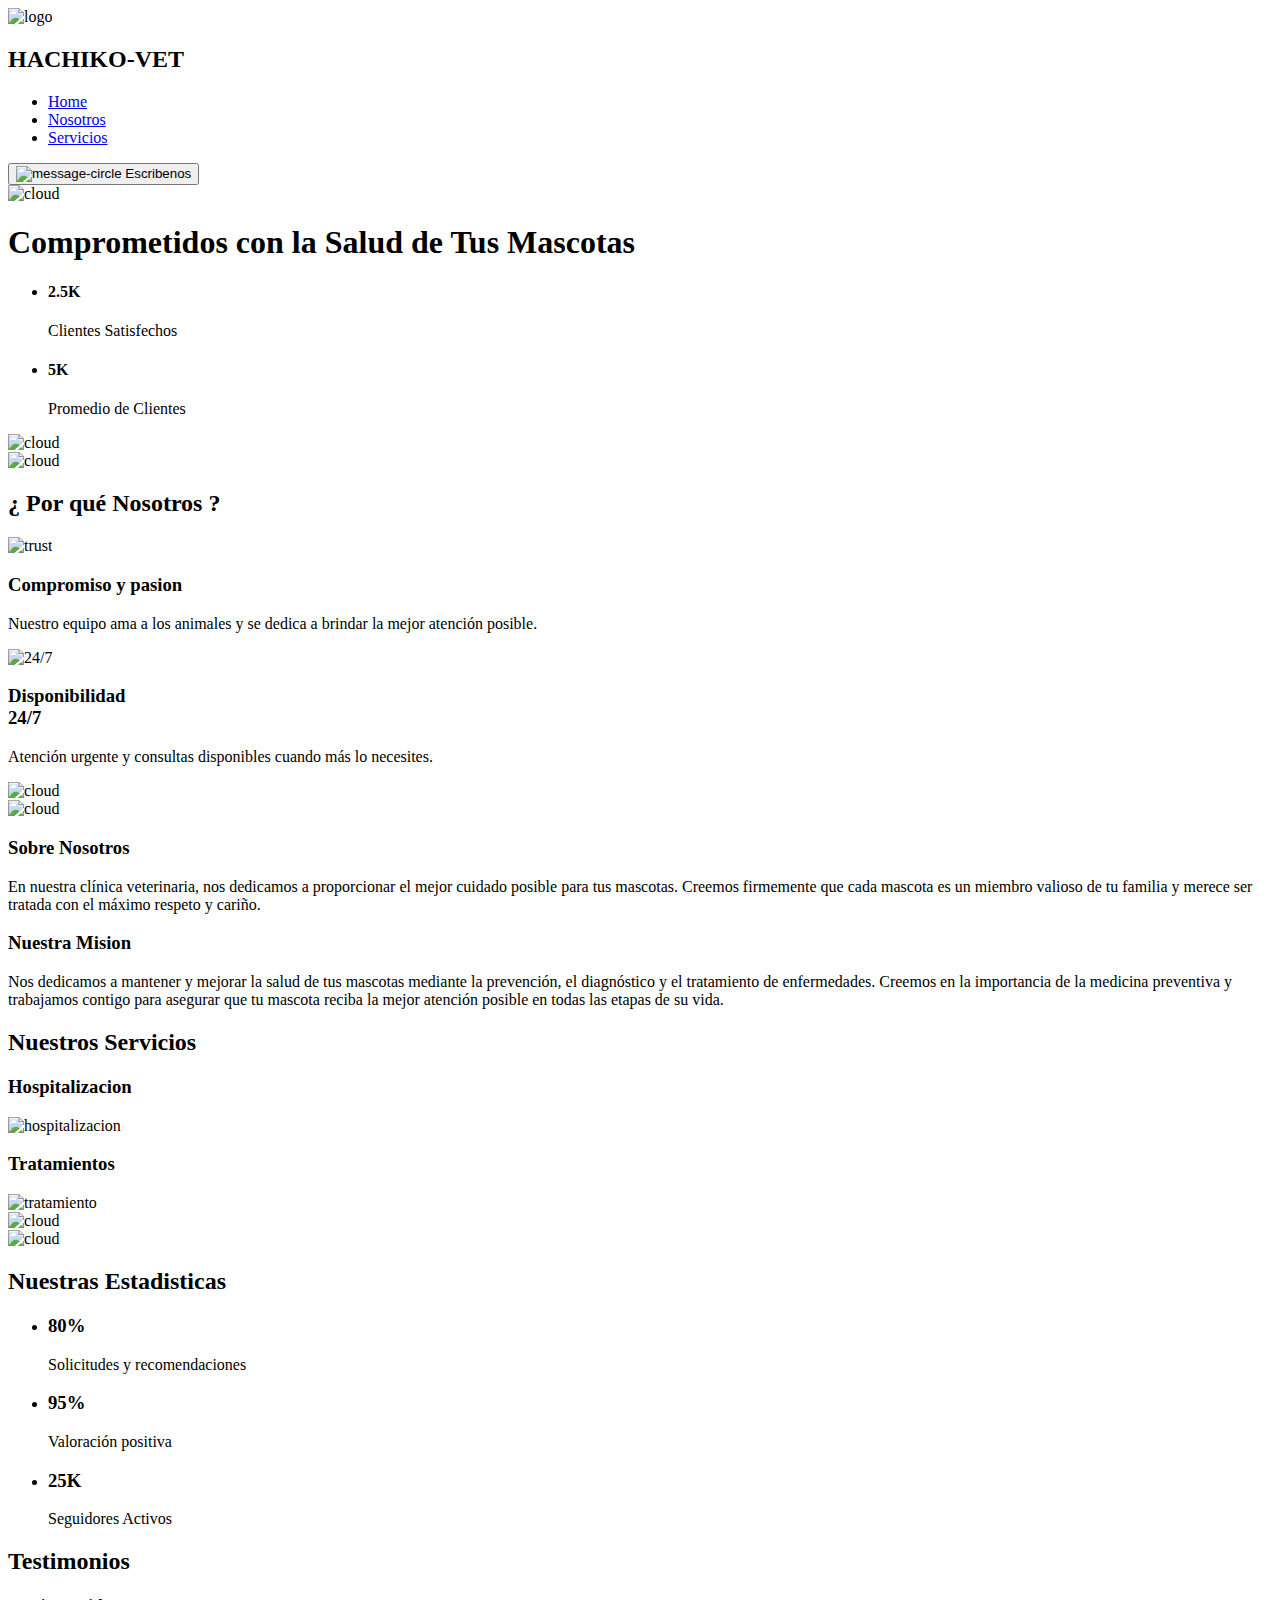
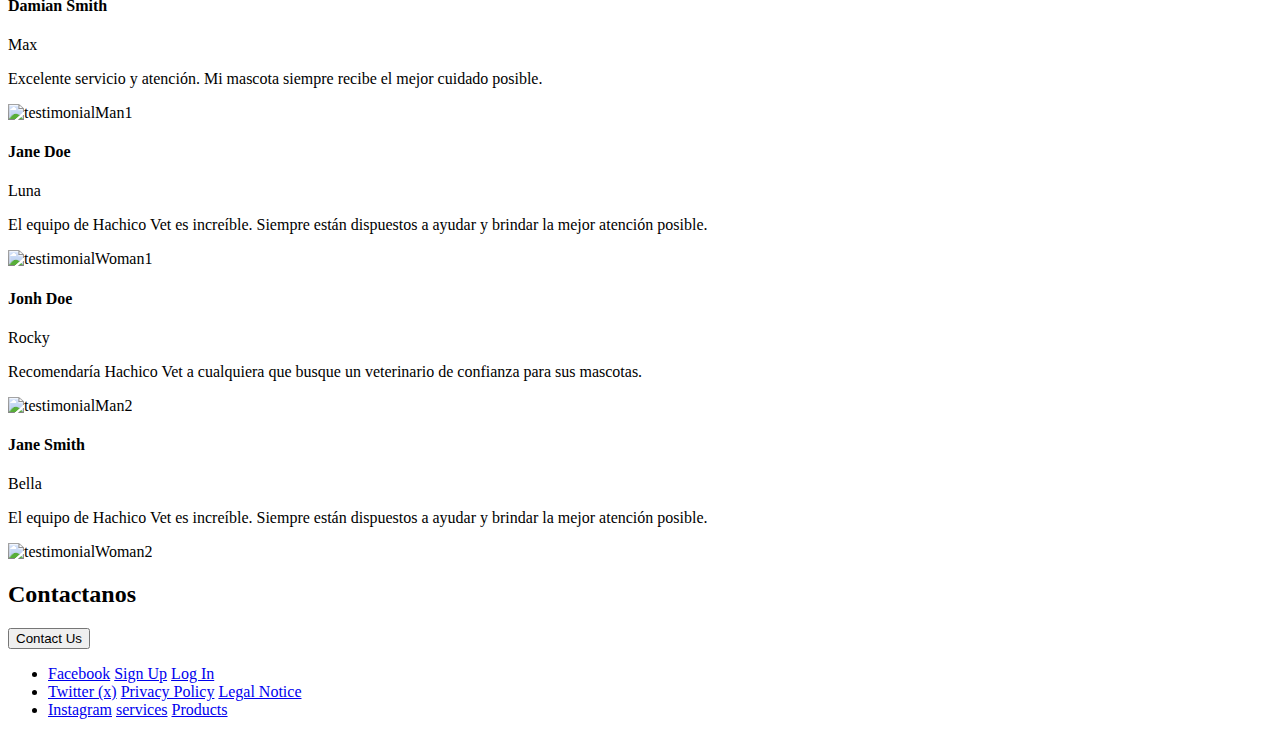
==== demo/src/main/resources/templates/index.html @ 3533dcbb "1.0" ====
<!DOCTYPE html>
<html lang="en">
<head>
    <meta charset="UTF-8">
    <meta name="viewport" content="width=device-width, initial-scale=1.0">
    <title>Hachico vet</title>
    <link rel="stylesheet" href=" /css/normalize.css">
    <link rel="stylesheet" href=" /css/style.css">
    <link rel="stylesheet" href=" /css/landing-style.css">
    <link rel="preconnect" href="https://fonts.googleapis.com">
    <link rel="preconnect" href="https://fonts.gstatic.com" crossorigin>
    <link href="https://fonts.googleapis.com/css2?family=Poppins:wght@300;400;500;600&display=swap" rel="stylesheet">
</head>
<body>

    <header>
        <nav>
            <div id="logo-container">
            <img id="logo" src=" /img/Logo.jpeg" alt="logo"> 
            <h2>HACHIKO-VET</h2>
            </div>
            <ul id="menu"> <!-- Menu -->
                <li><a href="#welcomeContent">Home</a></li>
                <li><a href="#aboutUsCardsContainer">Nosotros</a></li>
                <li><a href="#clouds-container">Servicios</a></li>
            </ul>
            <button id="book-now">
                <img id="logo-message" src=" /img/message-circle.png" alt="message-circle"> <!-- Icono -->
                Escribenos
            </button>
        </nav>
    </header>

    <main>
        <div id="cloud1-content">
            <img  src=" /img/cloud1.png" alt="cloud">
        </div>
        <section class="welcomeSection">
            <div id="welcomeContent">
                <h1>Comprometidos con la Salud de Tus Mascotas</h1>
                <ul id="clientStatistics">
                    <li class="clientStatistics">
                        <h4>2.5K</h4>
                        <p>Clientes Satisfechos</p>
                    </li>
                    <li class="clientStatistics">
                        <h4>5K</h4>
                        <p>Promedio de Clientes</p>
                    </li>
                </ul>
            </div>
        </section>
        <div id="food-content">
            <img src=" /img/food.png" alt="cloud">
        </div>
        <div id="dog-content">
            <img src=" /img/dog.png" alt="cloud">
        </div>
        <section class="whyUsSection">
            <div id="whyUsContent">
                <h2>¿ Por qué Nosotros ?</h2>
                <div id="card-content">
                    <div class="whyUsCard">
                        <img src=" /img/trust.png" alt="trust" >
                        <h3>Compromiso y pasion</h3>
                        <p>Nuestro equipo ama a los animales y se dedica a brindar la mejor atención posible.</p>
                    </div>

                    <div class="whyUsCard">
                        <img src=" /img/24-7.png" alt="24/7" >
                        <h3>Disponibilidad <br> 24/7</h3>
                        <p>Atención urgente y consultas disponibles cuando más lo necesites.</p>
                    </div>
                </div>
            </div>
        </section>
        <div id="health-content">
            <img src=" /img/health.png" alt="cloud">
        </div>
        <div id="cloud2-content">
            <img src=" /img/cloud2.png" alt="cloud">
        </div>
        <section class="aboutUsSection">
            <div id="aboutUsCardsContainer">

                <div id="aboutUsCard">
                    <h3>Sobre Nosotros</h3>
                    <p>En nuestra clínica veterinaria, nos dedicamos a proporcionar el mejor cuidado posible para tus mascotas. Creemos firmemente que cada mascota es un miembro valioso de tu familia y merece ser tratada con el máximo respeto y cariño.</p>
                </div>
                <div id="ourMissionCard">
                    <h3>Nuestra Mision</h3>
                    <p>Nos dedicamos a mantener y mejorar la salud de tus mascotas mediante la prevención, el diagnóstico y el tratamiento de enfermedades. Creemos en la importancia de la medicina preventiva y trabajamos contigo para asegurar que tu mascota reciba la mejor atención posible en todas las etapas de su vida.</p>
                </div>
            </div>

        </section>
        <section class="ourServicesSection">
            <h2>Nuestros Servicios</h2>
            <div id="container-servicesCard">
                <div class="ourServicesCard">
                    <h3>Hospitalizacion</h3>
                    <img src=" /img/Hospitalizacion.jpg" alt="hospitalizacion">
                </div>
                <div class="ourServicesCard">
                    <h3>Tratamientos</h3>
                    <img src=" /img/tratamiento.jpg" alt="tratamiento">
                </div>
            </div>
        </section>
        <div id="clouds-container">
            <div id="cloud3-content">
                <img src=" /img/cloud3.png" alt="cloud">
            </div>
            <div id="cloud4-content">
                <img src=" /img/cloud4.png" alt="cloud">
            </div>
        </div>
        <section class="statisticsSection">
            <h2>Nuestras Estadisticas</h2>
            <div class="statistics">
                <ul>
                    <li id="ochenta">
                        <h3>80%</h3>
                        <p>Solicitudes y recomendaciones</p>
                    </li>
                    <li id="noventa">
                        <h3>95%</h3>
                        <p>Valoración positiva</p>
                    </li>
                    <li id="veinte">
                        <h3>25K</h3>
                        <p>Seguidores Activos</p>
                    </li>
                </ul>
            </div>
        </section>

        <section class="testimonialsSection">
            <h2>Testimonios</h2>
            <div class="testimonialsContainer">
                <div class="testimonialCard">
                    <div class="testimonialCardContent">
                        <h4>Damian Smith</h4>
                        <p class="petName">Max</p>
                        <p>Excelente servicio y atención. Mi mascota siempre recibe el mejor cuidado posible.</p>
                    </div>
                    <img src=" /img/man1.jpg" alt="testimonialMan1">
                </div>
                <div class="testimonialCard">
                    <div class="testimonialCardContent">
                        <h4>Jane Doe</h4>
                        <p class="petName">Luna</p>
                        <p>El equipo de Hachico Vet es increíble. Siempre están dispuestos a ayudar y brindar la mejor atención posible.</p>
                    </div>
                    <img src=" /img/woman1.jpg" alt="testimonialWoman1">
                </div>
                <div class="testimonialCard">
                    <div class="testimonialCardContent">
                        <h4>Jonh Doe</h4>
                        <p class="petName">Rocky</p>
                        <p>Recomendaría Hachico Vet a cualquiera que busque un veterinario de confianza para sus mascotas.</p>
                    </div>
                    <img src=" /img/man2.jpg" alt="testimonialMan2">
                </div>
                <div class="testimonialCard">
                    <div class="testimonialCardContent">
                        <h4>Jane Smith</h4>
                        <p class="petName">Bella</p>
                        <p>El equipo de Hachico Vet es increíble. Siempre están dispuestos a ayudar y brindar la mejor atención posible.</p>
                    </div>
                    <img src=" /img/woman2.jpg" alt="testimonialWoman2">
                </div>
            </div>
        </section>
    </main>
    
    <footer>
        <h2>Contactanos</h2>
        <button class="">Contact Us
        </button>
        <ul>
            <li><a class="facebook" href="#">Facebook</a> <a href="#">Sign Up</a> <a href="#">Log In</a></li>
            <li><a class="twitter" href="#">Twitter (x)</a> <a href="#">Privacy Policy</a> <a href="#">Legal Notice</a> </li>
            <li><a class="instagram" href="#">Instagram</a> <a href="#">services</a> <a href="#">Products</a></li>  
        </ul>
    </footer>
</body>
</html>
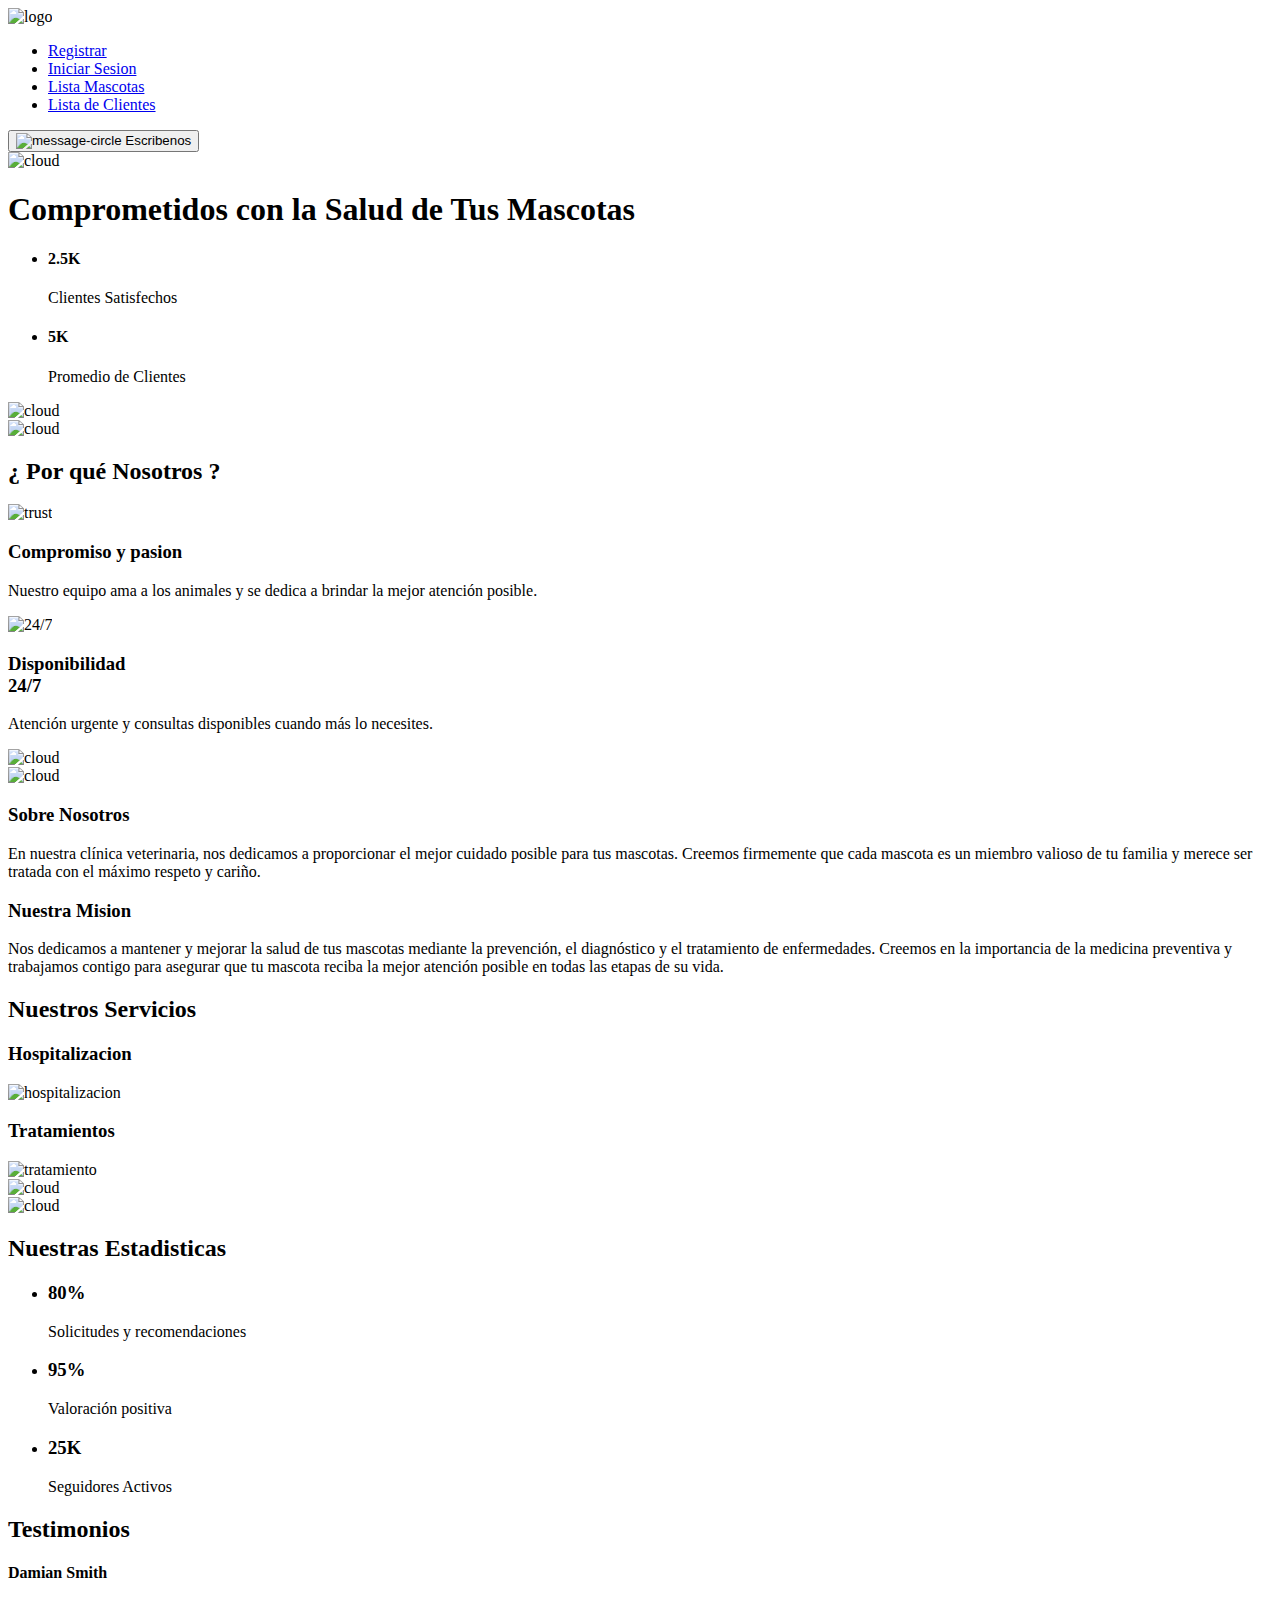
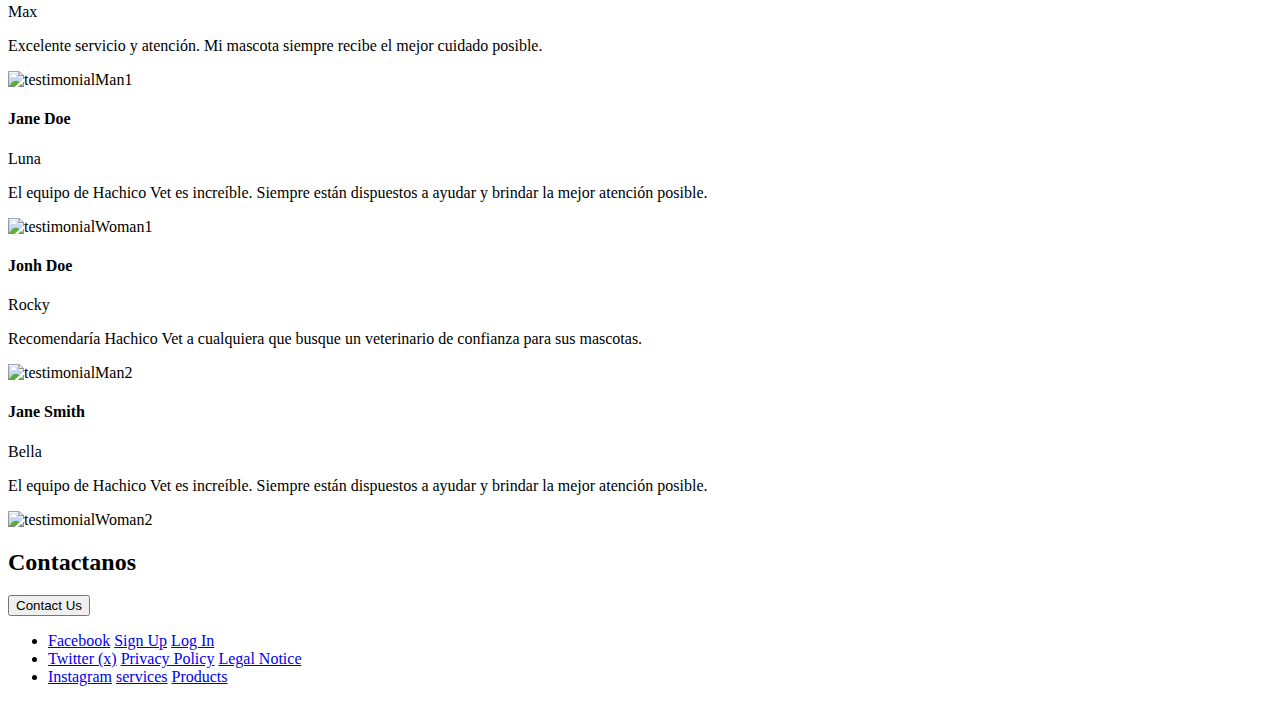
==== commit f9551776: "6.0" ====
--- a/demo/src/main/resources/templates/index.html
+++ b/demo/src/main/resources/templates/index.html
@@ -4,9 +4,9 @@
     <meta charset="UTF-8">
     <meta name="viewport" content="width=device-width, initial-scale=1.0">
     <title>Hachico vet</title>
-    <link rel="stylesheet" href=" /css/normalize.css">
-    <link rel="stylesheet" href=" /css/style.css">
-    <link rel="stylesheet" href=" /css/landing-style.css">
+    <link rel="stylesheet" href="/css/normalize.css">
+    <link rel="stylesheet" href="/css/style.css">
+    <link rel="stylesheet" href="/css/landing-style.css">
     <link rel="preconnect" href="https://fonts.googleapis.com">
     <link rel="preconnect" href="https://fonts.gstatic.com" crossorigin>
     <link href="https://fonts.googleapis.com/css2?family=Poppins:wght@300;400;500;600&display=swap" rel="stylesheet">
@@ -16,16 +16,16 @@
     <header>
         <nav>
             <div id="logo-container">
-            <img id="logo" src=" /img/Logo.jpeg" alt="logo"> 
-            <h2>HACHIKO-VET</h2>
+            <img id="logo" src="/img/Logo.jpeg" alt="logo">
             </div>
             <ul id="menu"> <!-- Menu -->
-                <li><a href="#welcomeContent">Home</a></li>
-                <li><a href="#aboutUsCardsContainer">Nosotros</a></li>
-                <li><a href="#clouds-container">Servicios</a></li>
+                <li><a href="/cliente/registrar">Registrar</a></li>
+                <li><a href="/cliente/login">Iniciar Sesion</a></li>
+                <li><a href="/mascota/all">Lista Mascotas</a></li>
+                <li><a href="/cliente/all">Lista de Clientes</a></li>
             </ul>
             <button id="book-now">
-                <img id="logo-message" src=" /img/message-circle.png" alt="message-circle"> <!-- Icono -->
+                <img id="logo-message" src="/img/message-circle.png" alt="message-circle"> <!-- Icono -->
                 Escribenos
             </button>
         </nav>
@@ -33,7 +33,7 @@
 
     <main>
         <div id="cloud1-content">
-            <img  src=" /img/cloud1.png" alt="cloud">
+            <img  src="/img/cloud1.png" alt="cloud">
         </div>
         <section class="welcomeSection">
             <div id="welcomeContent">
@@ -51,23 +51,23 @@
             </div>
         </section>
         <div id="food-content">
-            <img src=" /img/food.png" alt="cloud">
+            <img src="/img/food.png" alt="cloud">
         </div>
         <div id="dog-content">
-            <img src=" /img/dog.png" alt="cloud">
+            <img src="/img/dog.png" alt="cloud">
         </div>
         <section class="whyUsSection">
             <div id="whyUsContent">
                 <h2>¿ Por qué Nosotros ?</h2>
                 <div id="card-content">
                     <div class="whyUsCard">
-                        <img src=" /img/trust.png" alt="trust" >
+                        <img src="/img/trust.png" alt="trust" >
                         <h3>Compromiso y pasion</h3>
                         <p>Nuestro equipo ama a los animales y se dedica a brindar la mejor atención posible.</p>
                     </div>
 
                     <div class="whyUsCard">
-                        <img src=" /img/24-7.png" alt="24/7" >
+                        <img src="/img/24-7.png" alt="24/7" >
                         <h3>Disponibilidad <br> 24/7</h3>
                         <p>Atención urgente y consultas disponibles cuando más lo necesites.</p>
                     </div>
@@ -75,10 +75,10 @@
             </div>
         </section>
         <div id="health-content">
-            <img src=" /img/health.png" alt="cloud">
+            <img src="/img/health.png" alt="cloud">
         </div>
         <div id="cloud2-content">
-            <img src=" /img/cloud2.png" alt="cloud">
+            <img src="/img/cloud2.png" alt="cloud">
         </div>
         <section class="aboutUsSection">
             <div id="aboutUsCardsContainer">
@@ -99,20 +99,20 @@
             <div id="container-servicesCard">
                 <div class="ourServicesCard">
                     <h3>Hospitalizacion</h3>
-                    <img src=" /img/Hospitalizacion.jpg" alt="hospitalizacion">
+                    <img src="/img/Hospitalizacion.jpg" alt="hospitalizacion">
                 </div>
                 <div class="ourServicesCard">
                     <h3>Tratamientos</h3>
-                    <img src=" /img/tratamiento.jpg" alt="tratamiento">
+                    <img src="/img/tratamiento.jpg" alt="tratamiento">
                 </div>
             </div>
         </section>
         <div id="clouds-container">
             <div id="cloud3-content">
-                <img src=" /img/cloud3.png" alt="cloud">
+                <img src="/img/cloud3.png" alt="cloud">
             </div>
             <div id="cloud4-content">
-                <img src=" /img/cloud4.png" alt="cloud">
+                <img src="/img/cloud4.png" alt="cloud">
             </div>
         </div>
         <section class="statisticsSection">
@@ -144,7 +144,7 @@
                         <p class="petName">Max</p>
                         <p>Excelente servicio y atención. Mi mascota siempre recibe el mejor cuidado posible.</p>
                     </div>
-                    <img src=" /img/man1.jpg" alt="testimonialMan1">
+                    <img src="/img/man1.jpg" alt="testimonialMan1">
                 </div>
                 <div class="testimonialCard">
                     <div class="testimonialCardContent">
@@ -152,7 +152,7 @@
                         <p class="petName">Luna</p>
                         <p>El equipo de Hachico Vet es increíble. Siempre están dispuestos a ayudar y brindar la mejor atención posible.</p>
                     </div>
-                    <img src=" /img/woman1.jpg" alt="testimonialWoman1">
+                    <img src="/img/woman1.jpg" alt="testimonialWoman1">
                 </div>
                 <div class="testimonialCard">
                     <div class="testimonialCardContent">
@@ -160,7 +160,7 @@
                         <p class="petName">Rocky</p>
                         <p>Recomendaría Hachico Vet a cualquiera que busque un veterinario de confianza para sus mascotas.</p>
                     </div>
-                    <img src=" /img/man2.jpg" alt="testimonialMan2">
+                    <img src="/img/man2.jpg" alt="testimonialMan2">
                 </div>
                 <div class="testimonialCard">
                     <div class="testimonialCardContent">
@@ -168,7 +168,7 @@
                         <p class="petName">Bella</p>
                         <p>El equipo de Hachico Vet es increíble. Siempre están dispuestos a ayudar y brindar la mejor atención posible.</p>
                     </div>
-                    <img src=" /img/woman2.jpg" alt="testimonialWoman2">
+                    <img src="/img/woman2.jpg" alt="testimonialWoman2">
                 </div>
             </div>
         </section>
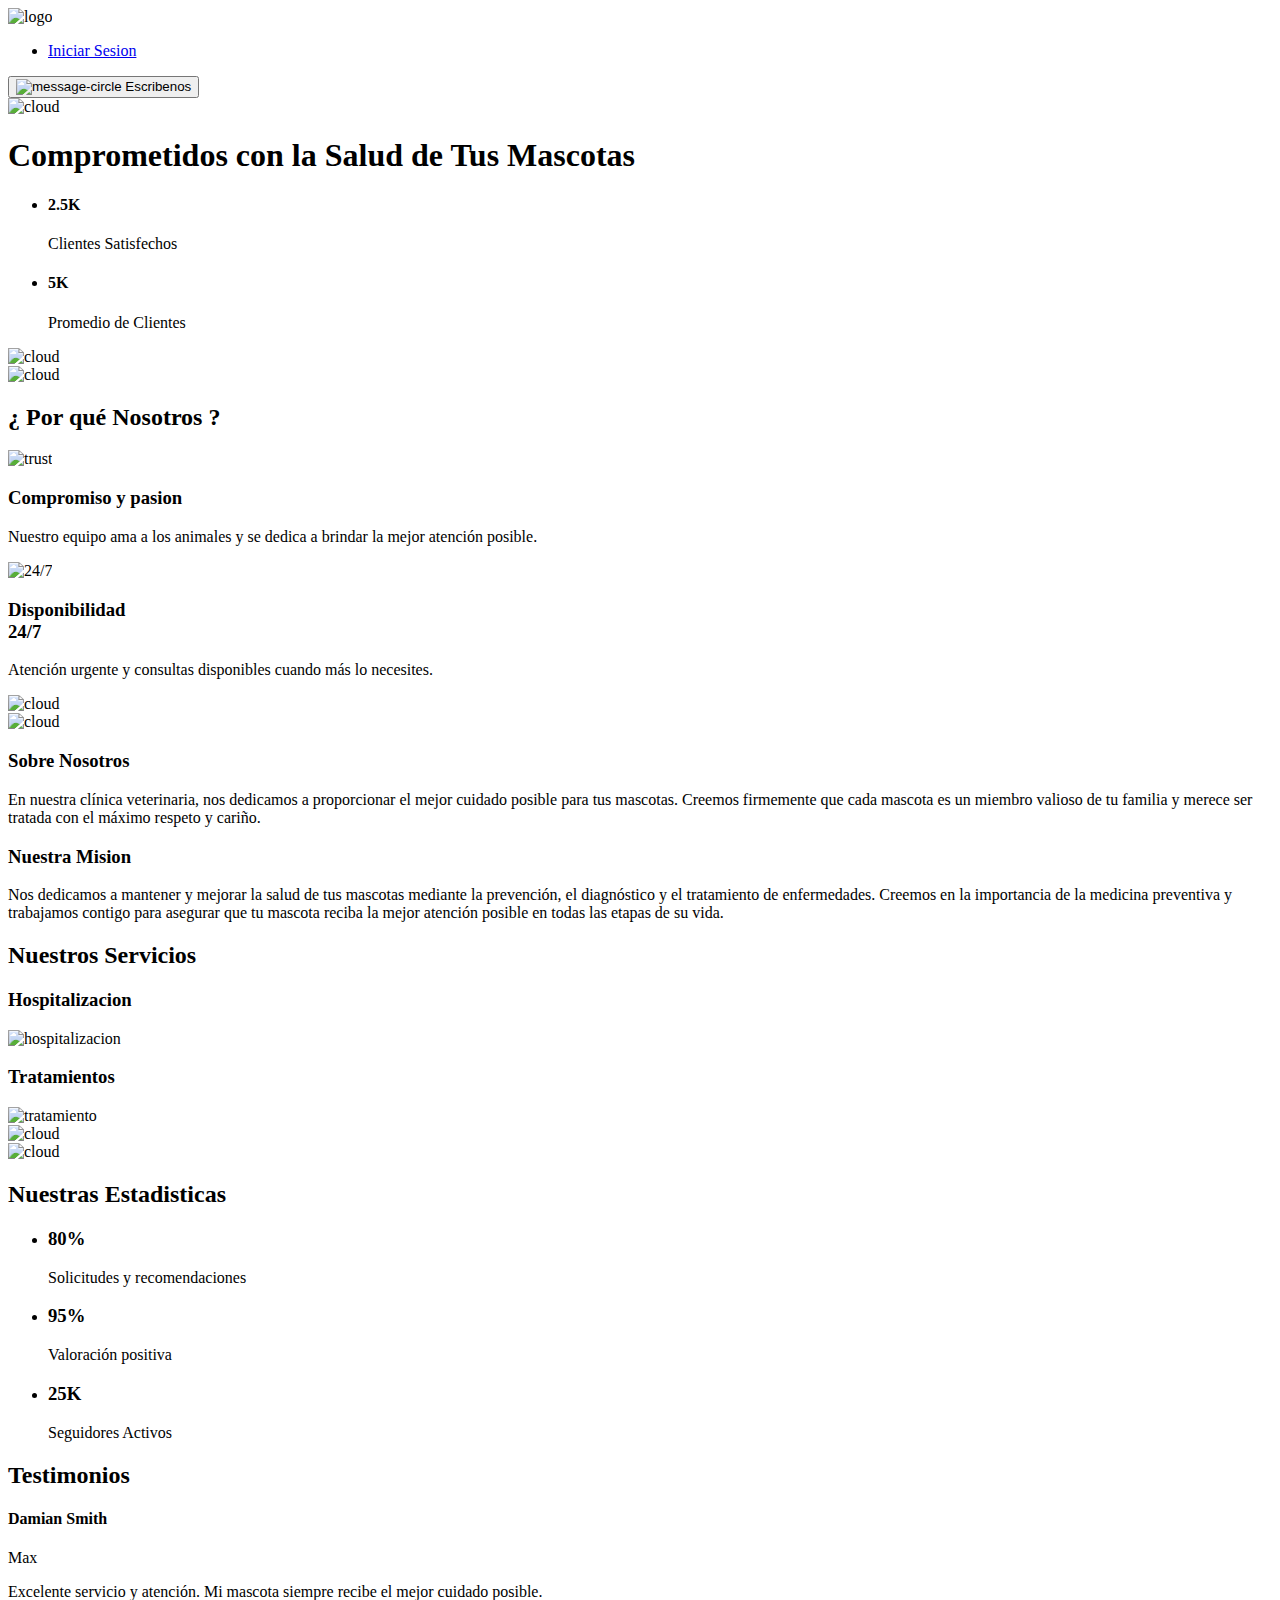
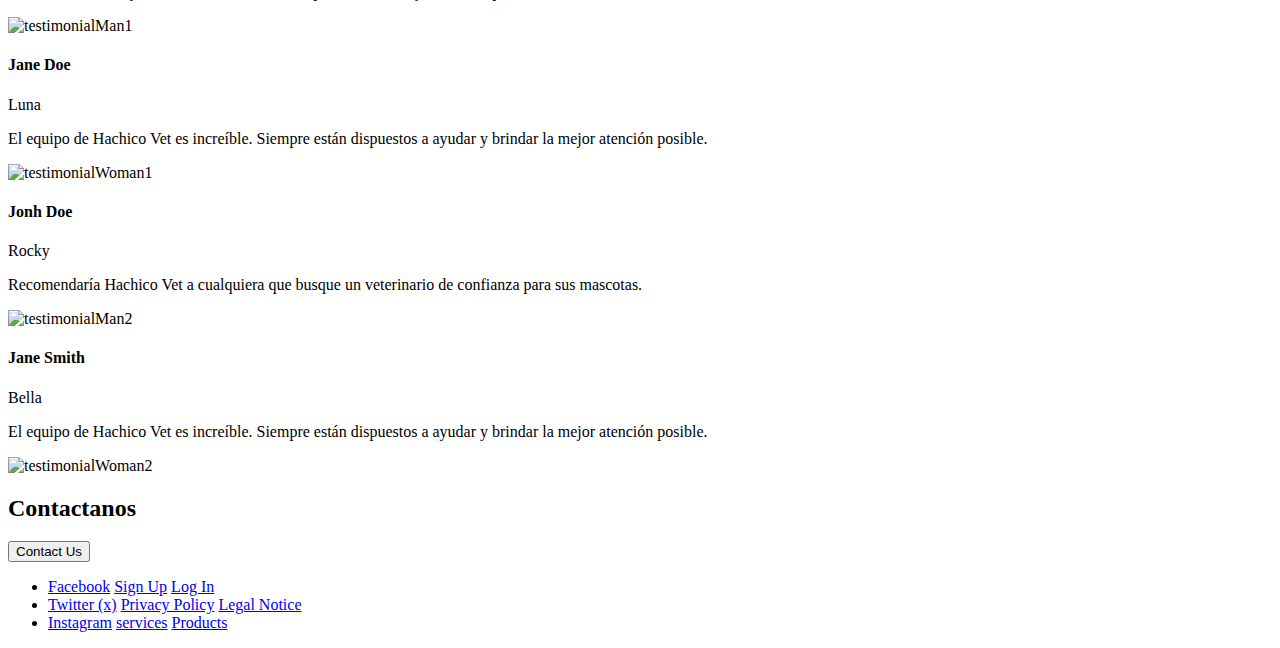
==== commit 32abc881: "14.0" ====
--- a/demo/src/main/resources/templates/index.html
+++ b/demo/src/main/resources/templates/index.html
@@ -19,10 +19,7 @@
             <img id="logo" src="/img/Logo.jpeg" alt="logo">
             </div>
             <ul id="menu"> <!-- Menu -->
-                <li><a href="/cliente/registrar">Registrar</a></li>
                 <li><a href="/cliente/login">Iniciar Sesion</a></li>
-                <li><a href="/mascota/all">Lista Mascotas</a></li>
-                <li><a href="/cliente/all">Lista de Clientes</a></li>
             </ul>
             <button id="book-now">
                 <img id="logo-message" src="/img/message-circle.png" alt="message-circle"> <!-- Icono -->
